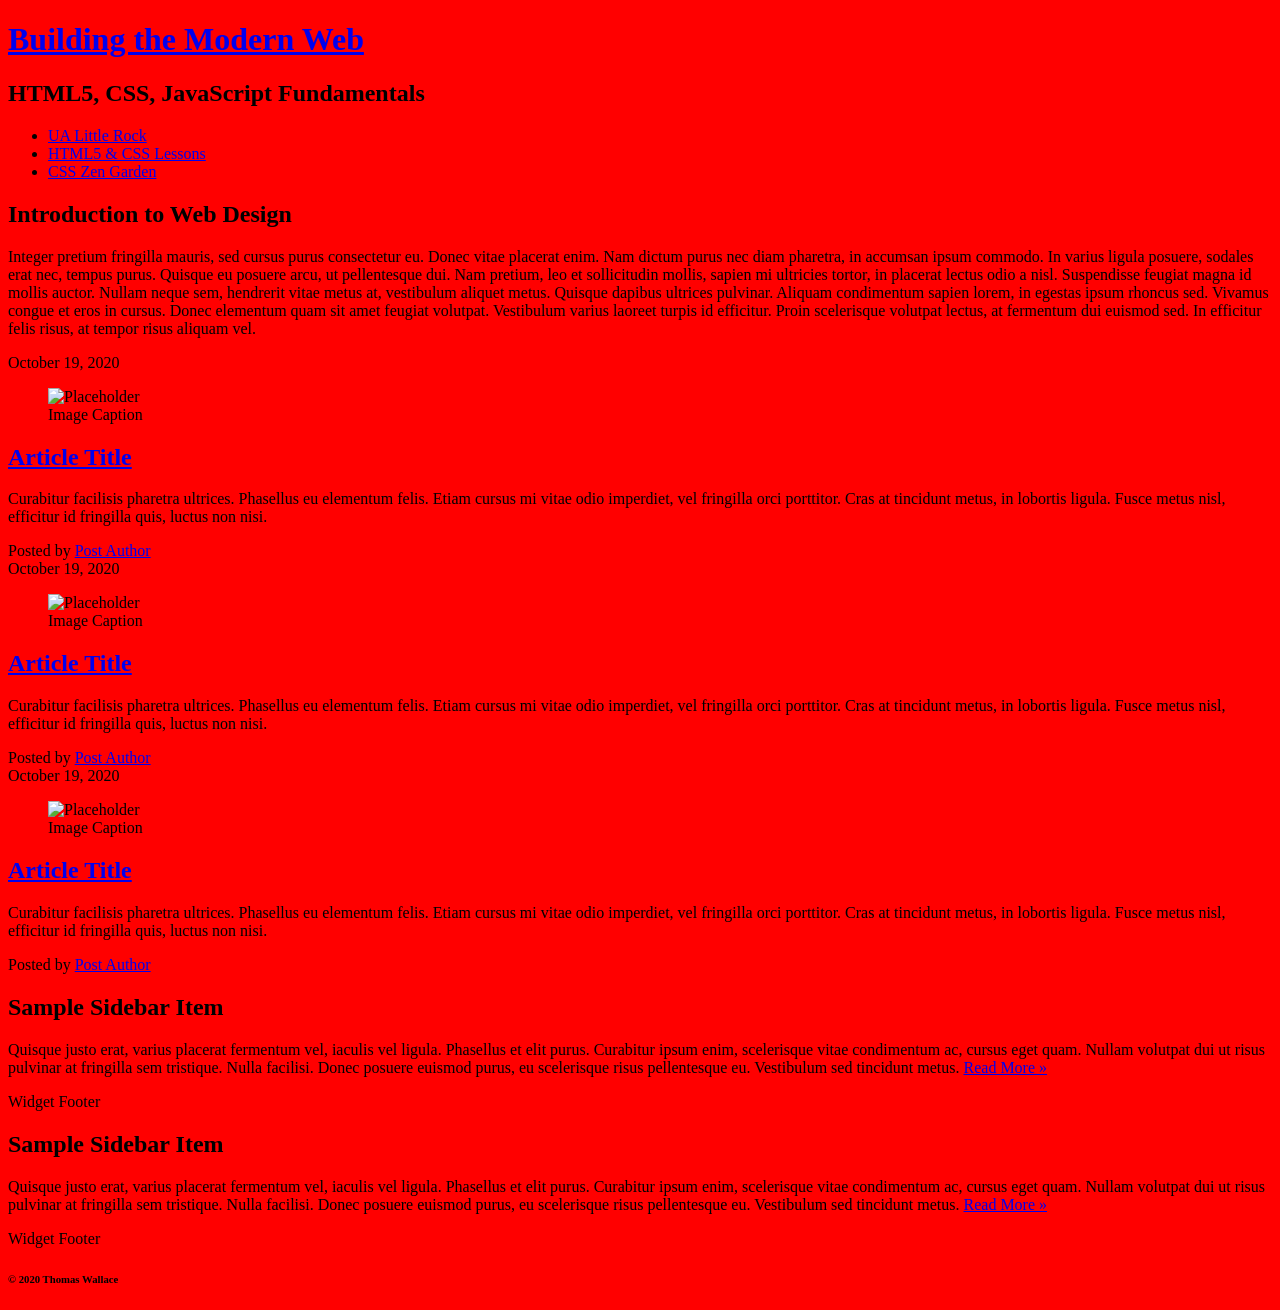
==== ccs-demo/index.html @ 235c2710 "test" ====
<!DOCTYPE html>
<html lang="en">

<head>
  <title>IFSC 1310 - Prototype</title>
  <meta charset="UTF-8" />
  <meta name="description" content="Keyword rich narrative on site purpose" />
  <meta name="author" content="Thomas Wallace" />
  <link rel="stylesheet" href="assets/css/style.css" type="text/css" />
</head>

<body>
  <header role="banner" class="primary">
    <h1><a href="index.html">Building the Modern Web</a></h1>
    <h2>HTML5, CSS, JavaScript Fundamentals</h2>
    <nav role="navigation">
      <ul>
        <li><a href="https://ualr.edu/">UA Little Rock</a></li>
        <li><a href="http://learn.shayhowe.com/html-css/getting-to-know-html/">HTML5 & CSS Lessons</a></li>
        <li><a href="http://www.csszengarden.com/">CSS Zen Garden</a></li>
      </ul>
    </nav>
  </header>
  <section id="intro" class="container">
    <h2>Introduction to Web Design</h2>
    <p>Integer pretium fringilla mauris, sed cursus purus consectetur eu. Donec vitae placerat enim. Nam dictum purus nec diam pharetra, in accumsan ipsum commodo. In varius ligula posuere, sodales erat nec, tempus purus. Quisque eu posuere arcu, ut pellentesque
      dui. Nam pretium, leo et sollicitudin mollis, sapien mi ultricies tortor, in placerat lectus odio a nisl. Suspendisse feugiat magna id mollis auctor. Nullam neque sem, hendrerit vitae metus at, vestibulum aliquet metus. Quisque dapibus ultrices
      pulvinar. Aliquam condimentum sapien lorem, in egestas ipsum rhoncus sed. Vivamus congue et eros in cursus. Donec elementum quam sit amet feugiat volutpat. Vestibulum varius laoreet turpis id efficitur. Proin scelerisque volutpat lectus, at fermentum
      dui euismod sed. In efficitur felis risus, at tempor risus aliquam vel.</p>
  </section>

  <section id="content" class="container">
    <article class="post">
      <header>
        <time class="post-date" datetime="2020-10-19">October 19, 2020</time>
        <figure>
          <img src="http://placehold.it/300x200?text=Placeholder+Image" alt="Placeholder" />
          <figcaption>Image Caption</figcaption>
        </figure>
        <h2> <a href="#" rel="bookmark" title="link to this post">Article Title</a> </h2>
      </header>
      <p>Curabitur facilisis pharetra ultrices. Phasellus eu elementum felis. Etiam cursus mi vitae odio imperdiet, vel fringilla orci porttitor. Cras at tincidunt metus, in lobortis ligula. Fusce metus nisl, efficitur id fringilla quis, luctus non nisi.
        </p>
      <footer class="post-meta"> Posted by <a href="#">Post Author</a></footer>
    </article>
    <article class="post">
      <header>
        <time class="post-date" datetime="2020-10-19">October 19, 2020</time>
        <figure>
          <img src="http://placehold.it/300x200?text=Placeholder+Image" alt="Placeholder" />
          <figcaption>Image Caption</figcaption>
        </figure>
        <h2> <a href="#" rel="bookmark" title="link to this post">Article Title</a> </h2>
      </header>
      <p>Curabitur facilisis pharetra ultrices. Phasellus eu elementum felis. Etiam cursus mi vitae odio imperdiet, vel fringilla orci porttitor. Cras at tincidunt metus, in lobortis ligula. Fusce metus nisl, efficitur id fringilla quis, luctus non nisi.
        </p>
      <footer class="post-meta"> Posted by <a href="#">Post Author</a></footer>
    </article>
    <article class="post">
      <header>
       <time class="post-date" datetime="2020-10-19">October 19, 2020</time>
        <figure>
          <img src="http://placehold.it/300x200?text=Placeholder+Image" alt="Placeholder" />
          <figcaption>Image Caption</figcaption>
        </figure>
        <h2> <a href="#" rel="bookmark" title="link to this post">Article Title</a> </h2>
      </header>
      <p>Curabitur facilisis pharetra ultrices. Phasellus eu elementum felis. Etiam cursus mi vitae odio imperdiet, vel fringilla orci porttitor. Cras at tincidunt metus, in lobortis ligula. Fusce metus nisl, efficitur id fringilla quis, luctus non nisi.</p>
      <footer class="post-meta"> Posted by <a href="#">Post Author</a></footer>
    </article>
  </section>
  <aside role="complementary">
    <div class="container">
      <article class="widget">
        <header>
          <h2>Sample Sidebar Item </h2>
        </header>
        <p>Quisque justo erat, varius placerat fermentum vel, iaculis vel ligula. Phasellus et elit purus. Curabitur ipsum enim, scelerisque vitae condimentum ac, cursus eget quam. Nullam volutpat dui ut risus pulvinar at fringilla sem tristique. Nulla facilisi.
          Donec posuere euismod purus, eu scelerisque risus pellentesque eu. Vestibulum sed tincidunt metus. <a href="#">Read More &raquo;</a></p>
        <footer>Widget Footer</footer>
      </article>
      <article class="widget">
        <header>
          <h2>Sample Sidebar Item </h2>
        </header>
        <p>Quisque justo erat, varius placerat fermentum vel, iaculis vel ligula. Phasellus et elit purus. Curabitur ipsum enim, scelerisque vitae condimentum ac, cursus eget quam. Nullam volutpat dui ut risus pulvinar at fringilla sem tristique. Nulla facilisi.
          Donec posuere euismod purus, eu scelerisque risus pellentesque eu. Vestibulum sed tincidunt metus. <a href="#">Read More &raquo;</a></p>
        <footer>Widget Footer</footer>
      </article>
    </div>
  </aside>
  <!--#secondary -->
  <!--#content -->

  <footer id="colophon" role="contentinfo">
    <h6>&copy; 2020 Thomas Wallace</h6>
  </footer>
</body>

</html>
---- ccs-demo/assets/css/style.css ----
body{background-color:red;}
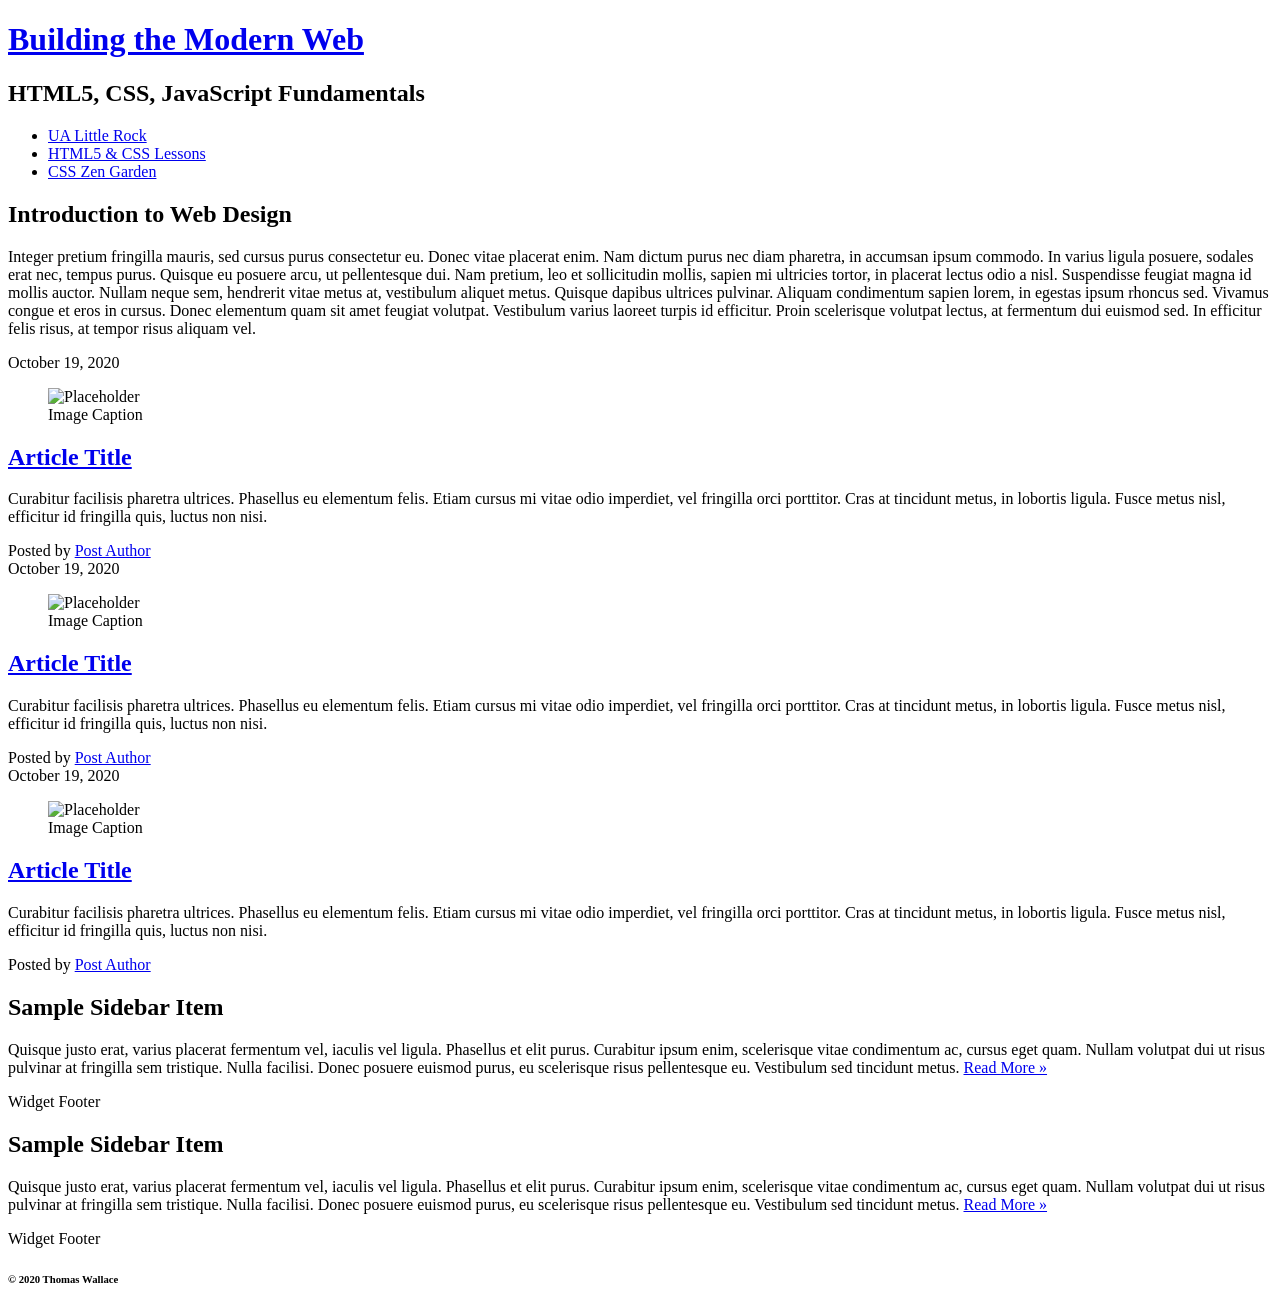
==== commit 6d7aebcd: "font style" ====
--- a/ccs-demo/index.html
+++ b/ccs-demo/index.html
@@ -7,7 +7,9 @@
   <meta name="description" content="Keyword rich narrative on site purpose" />
   <meta name="author" content="Thomas Wallace" />
   <link rel="stylesheet" href="assets/css/style.css" type="text/css" />
-</head>
+</head><link rel="preconnect" href="https://fonts.googleapis.com">
+<link rel="preconnect" href="https://fonts.gstatic.com" crossorigin>
+<link href="https://fonts.googleapis.com/css2?family=Roboto+Mono&display=swap" rel="stylesheet">
 
 <body>
   <header role="banner" class="primary">
--- a/ccs-demo/assets/css/style.css
+++ b/ccs-demo/assets/css/style.css
@@ -1 +1,3 @@
-body{background-color:red;}
+body{<link rel="preconnect" href="https://fonts.googleapis.com">
+<link rel="preconnect" href="https://fonts.gstatic.com" crossorigin>
+<link href="https://fonts.googleapis.com/css2?family=Roboto+Mono&display=swap" rel="stylesheet">;}
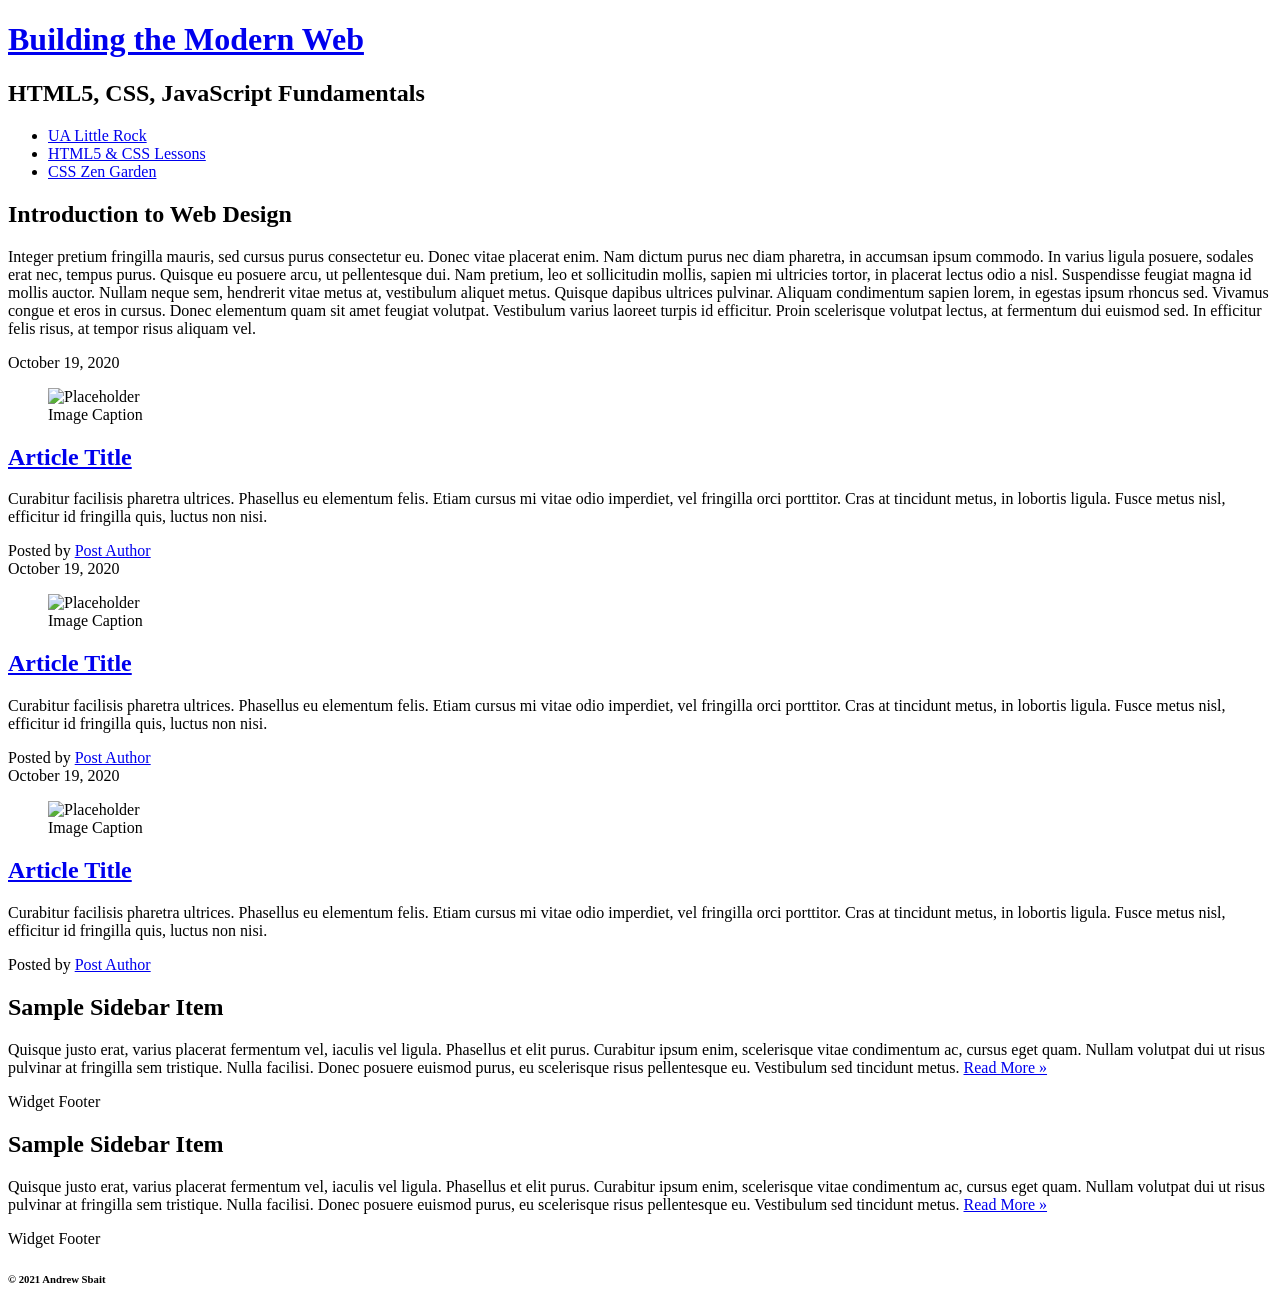
==== commit 0f72454e: "new style" ====
--- a/ccs-demo/index.html
+++ b/ccs-demo/index.html
@@ -5,11 +5,12 @@
   <title>IFSC 1310 - Prototype</title>
   <meta charset="UTF-8" />
   <meta name="description" content="Keyword rich narrative on site purpose" />
-  <meta name="author" content="Thomas Wallace" />
-  <link rel="stylesheet" href="assets/css/style.css" type="text/css" />
-</head><link rel="preconnect" href="https://fonts.googleapis.com">
+  <meta name="author" content="Andrew Sbait" />
+<link rel="preconnect" href="https://fonts.googleapis.com">
 <link rel="preconnect" href="https://fonts.gstatic.com" crossorigin>
-<link href="https://fonts.googleapis.com/css2?family=Roboto+Mono&display=swap" rel="stylesheet">
+<link href="https://fonts.googleapis.com/css2?family=Roboto&display=swap" rel="stylesheet">
+
+</head>
 
 <body>
   <header role="banner" class="primary">
@@ -30,13 +31,12 @@
       pulvinar. Aliquam condimentum sapien lorem, in egestas ipsum rhoncus sed. Vivamus congue et eros in cursus. Donec elementum quam sit amet feugiat volutpat. Vestibulum varius laoreet turpis id efficitur. Proin scelerisque volutpat lectus, at fermentum
       dui euismod sed. In efficitur felis risus, at tempor risus aliquam vel.</p>
   </section>
-
   <section id="content" class="container">
     <article class="post">
       <header>
         <time class="post-date" datetime="2020-10-19">October 19, 2020</time>
         <figure>
-          <img src="http://placehold.it/300x200?text=Placeholder+Image" alt="Placeholder" />
+          <img src="https://via.placeholder.com/300x200" alt="Placeholder" />
           <figcaption>Image Caption</figcaption>
         </figure>
         <h2> <a href="#" rel="bookmark" title="link to this post">Article Title</a> </h2>
@@ -49,7 +49,7 @@
       <header>
         <time class="post-date" datetime="2020-10-19">October 19, 2020</time>
         <figure>
-          <img src="http://placehold.it/300x200?text=Placeholder+Image" alt="Placeholder" />
+          <img src="https://via.placeholder.com/300x200" alt="Placeholder" />
           <figcaption>Image Caption</figcaption>
         </figure>
         <h2> <a href="#" rel="bookmark" title="link to this post">Article Title</a> </h2>
@@ -62,7 +62,7 @@
       <header>
        <time class="post-date" datetime="2020-10-19">October 19, 2020</time>
         <figure>
-          <img src="http://placehold.it/300x200?text=Placeholder+Image" alt="Placeholder" />
+          <img src="https://via.placeholder.com/300x200" alt="Placeholder" />
           <figcaption>Image Caption</figcaption>
         </figure>
         <h2> <a href="#" rel="bookmark" title="link to this post">Article Title</a> </h2>
@@ -93,9 +93,8 @@
   </aside>
   <!--#secondary -->
   <!--#content -->
-
   <footer id="colophon" role="contentinfo">
-    <h6>&copy; 2020 Thomas Wallace</h6>
+    <h6>&copy; 2021 Andrew Sbait</h6>
   </footer>
 </body>
 
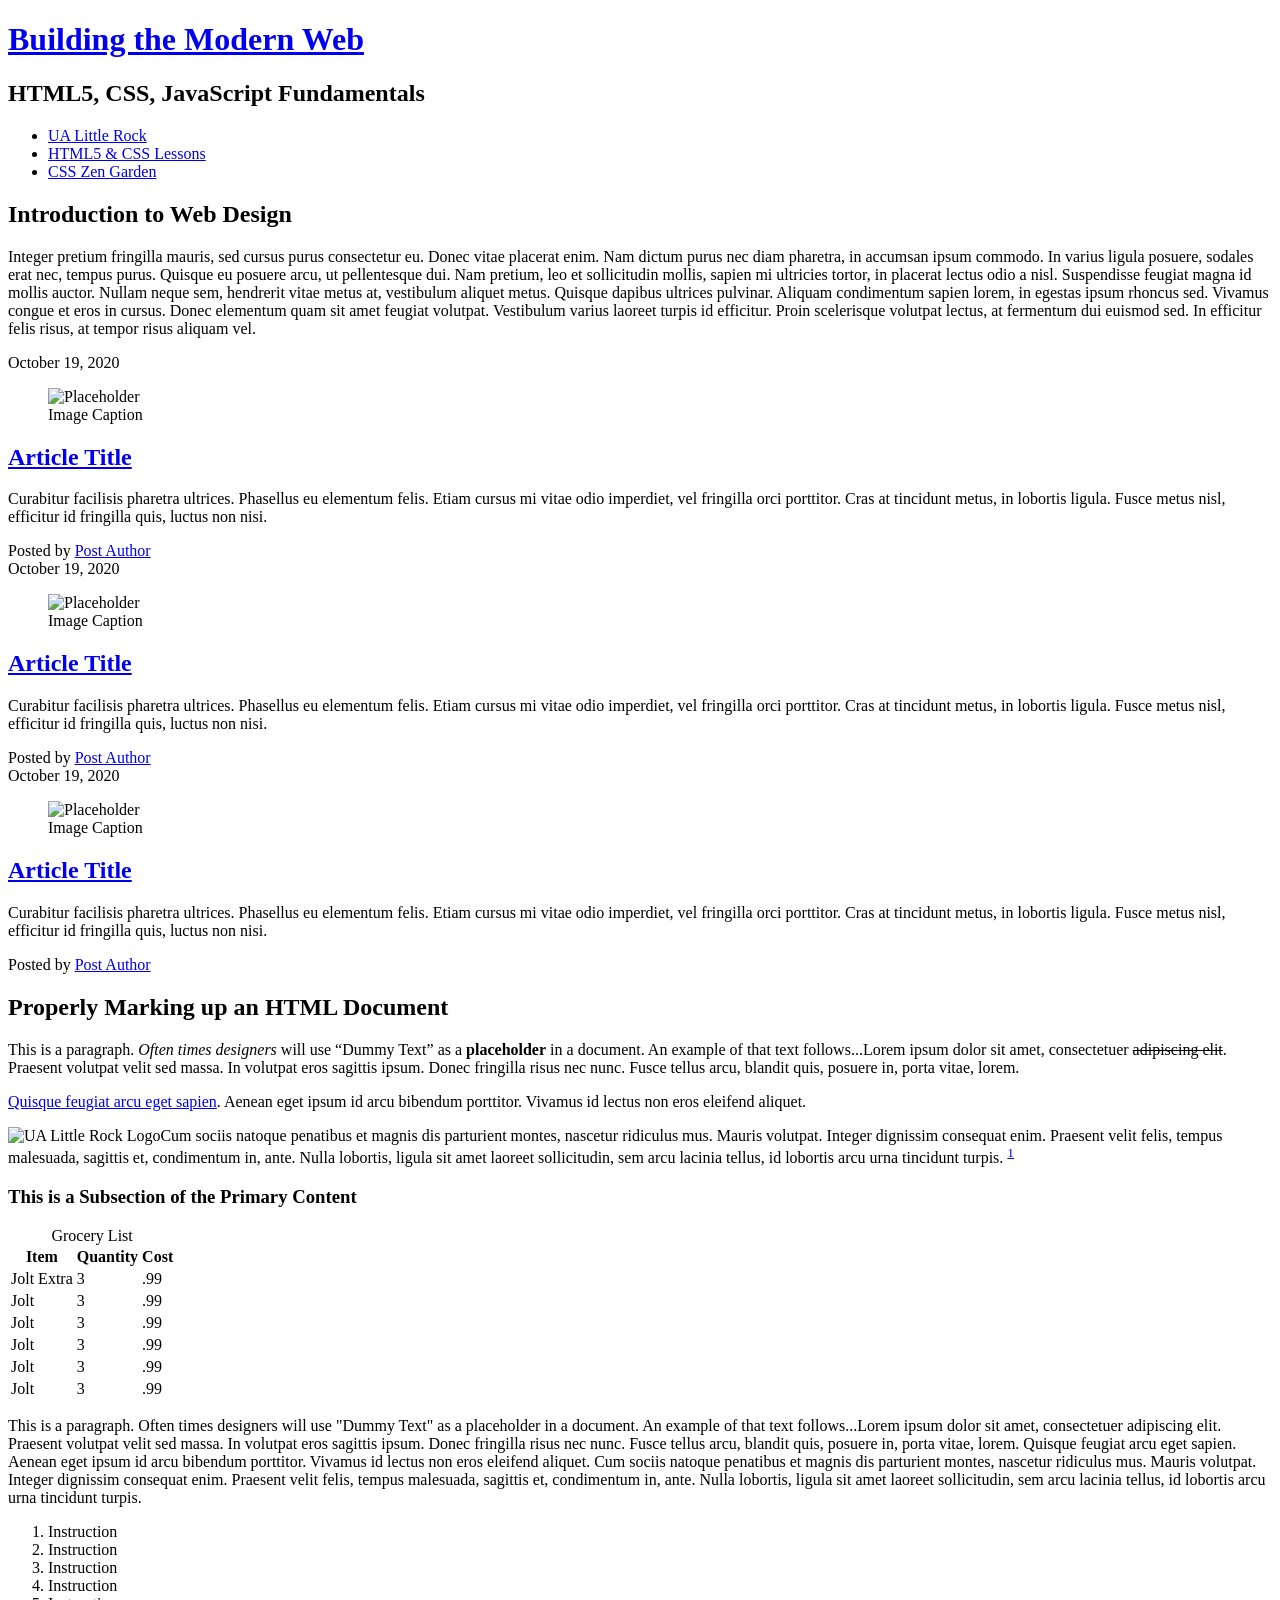
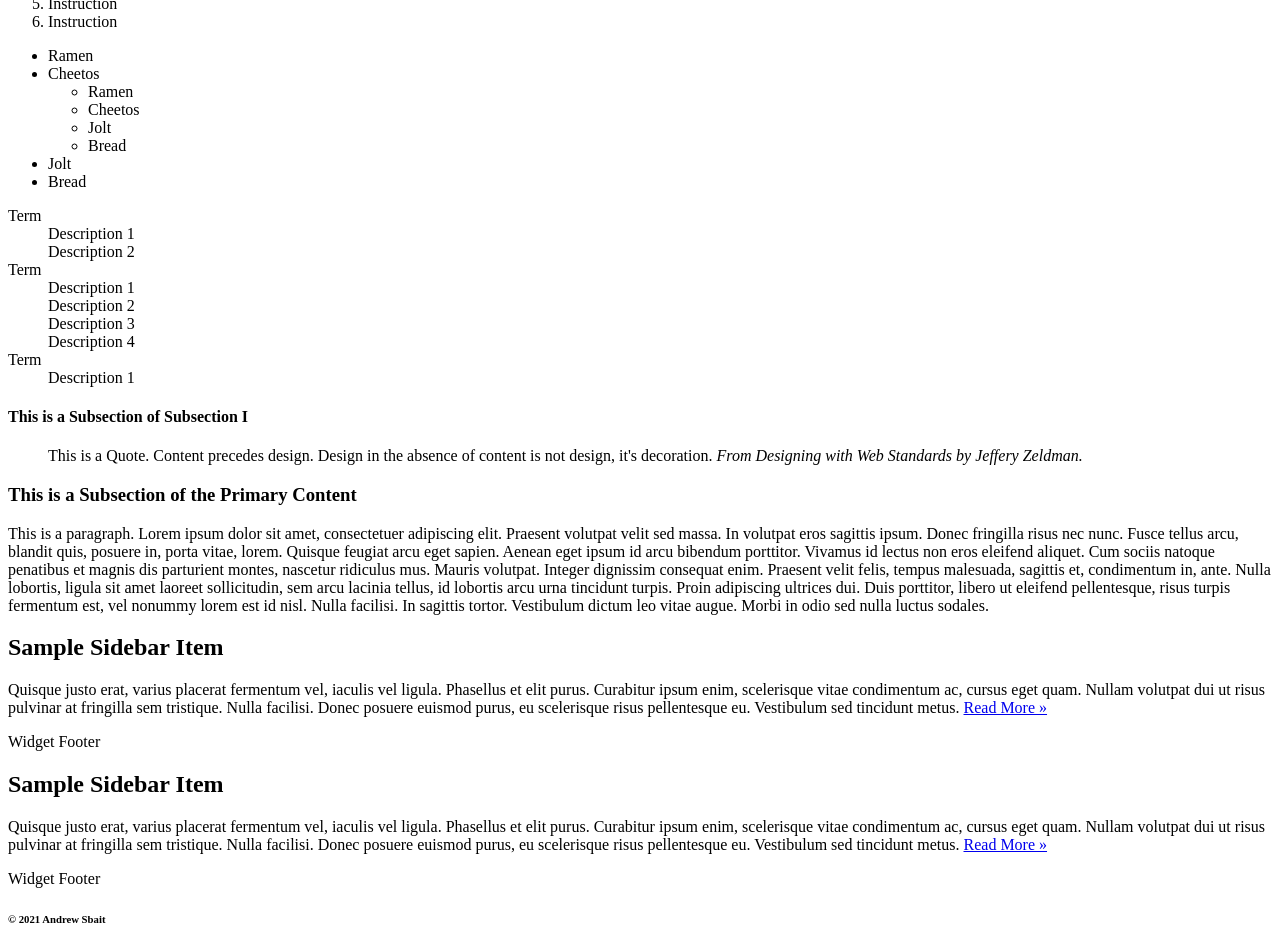
==== commit c30bbb3d: "cycle" ====
--- a/ccs-demo/index.html
+++ b/ccs-demo/index.html
@@ -1,15 +1,13 @@
 <!DOCTYPE html>
 <html lang="en">
-
 <head>
   <title>IFSC 1310 - Prototype</title>
   <meta charset="UTF-8" />
   <meta name="description" content="Keyword rich narrative on site purpose" />
   <meta name="author" content="Andrew Sbait" />
-<link rel="preconnect" href="https://fonts.googleapis.com">
+  <link rel="preconnect" href="https://fonts.googleapis.com">
 <link rel="preconnect" href="https://fonts.gstatic.com" crossorigin>
-<link href="https://fonts.googleapis.com/css2?family=Roboto&display=swap" rel="stylesheet">
-
+<link href="https://fonts.googleapis.com/css2?family=Lato&display=swap" rel="stylesheet">
 </head>
 
 <body>
@@ -71,6 +69,122 @@
       <footer class="post-meta"> Posted by <a href="#">Post Author</a></footer>
     </article>
   </section>
+  
+  <section id="additional-elements" class="container">
+  <h2>Properly Marking up an HTML Document</h2>
+  <!--(Primary Content Heading)-->
+
+  <p>This is a paragraph. <em>Often times designers</em> will use <q>Dummy Text</q> as a <strong>placeholder</strong> in a document. An example of that text follows...Lorem ipsum dolor sit amet, consectetuer <del>adipiscing elit</del>. Praesent volutpat
+    velit sed massa. In volutpat eros sagittis ipsum. Donec fringilla risus nec nunc. Fusce tellus arcu, blandit quis, posuere in, porta vitae, lorem.</p>
+
+  <p> <a href="#">Quisque feugiat arcu eget sapien</a>. <span class="foo">Aenean</span> eget ipsum id arcu bibendum porttitor. Vivamus id lectus non eros eleifend aliquet.</p>
+  <p> <img src="https://thomaswallace.net/wp-content/uploads/2018/02/ualr.png" alt="UA Little Rock Logo" class="img-left"/>Cum sociis natoque penatibus et magnis dis parturient montes, nascetur ridiculus mus. Mauris volutpat. Integer dignissim consequat enim. Praesent velit felis,
+    tempus malesuada, sagittis et, condimentum in, ante. Nulla lobortis, ligula sit amet laoreet sollicitudin, sem arcu lacinia tellus, id lobortis arcu urna tincidunt turpis. <sup><a href="#">1</a></sup> </p>
+
+  <h3>This is a Subsection of the Primary Content</h3>
+  <!-- (Subsection I)-->
+
+  <table>
+    <caption>Grocery List</caption>
+    <thead>
+      <!--Design Time Attribute - Remove before Prodution-->
+      <tr>
+        <th scope="col">Item</th>
+        <th scope="col">Quantity</th>
+        <th scope="col">Cost</th>
+      </tr>
+    </thead>
+    <tr>
+      <td>Jolt Extra</td>
+      <td>3</td>
+      <td>.99</td>
+    </tr>
+    <tr>
+      <td>Jolt</td>
+      <td>3</td>
+      <td>.99</td>
+    </tr>
+    <tr>
+      <td>Jolt</td>
+      <td>3</td>
+      <td>.99</td>
+    </tr>
+    <tr>
+      <td>Jolt</td>
+      <td>3</td>
+      <td>.99</td>
+    </tr>
+    <tr>
+      <td>Jolt</td>
+      <td>3</td>
+      <td>.99</td>
+    </tr>
+    <tr>
+      <td>Jolt</td>
+      <td>3</td>
+      <td>.99</td>
+    </tr>
+  </table>
+
+  <p>This is a paragraph. Often times designers will use "Dummy Text" as a placeholder in a document. An example of that text follows...Lorem ipsum dolor sit amet, consectetuer adipiscing elit. Praesent volutpat velit sed massa. In volutpat eros sagittis
+    ipsum. Donec fringilla risus nec nunc. Fusce tellus arcu, blandit quis, posuere in, porta vitae, lorem. Quisque feugiat arcu eget sapien. Aenean eget ipsum id arcu bibendum porttitor. Vivamus id lectus non eros eleifend aliquet. Cum sociis natoque
+    penatibus et magnis dis parturient montes, nascetur ridiculus mus. Mauris volutpat. Integer dignissim consequat enim. Praesent velit felis, tempus malesuada, sagittis et, condimentum in, ante. Nulla lobortis, ligula sit amet laoreet sollicitudin,
+    sem arcu lacinia tellus, id lobortis arcu urna tincidunt turpis.</p>
+
+  <!--This is a list of instructions.-->
+
+  <ol>
+    <li>Instruction</li>
+    <li>Instruction</li>
+    <li>Instruction</li>
+    <li>Instruction</li>
+    <li>Instruction</li>
+    <li>Instruction</li>
+  </ol>
+
+  <!--This is a list of items to purchase at the grocery store.-->
+
+  <ul>
+    <li>Ramen</li>
+    <li>Cheetos
+      <ul>
+        <li>Ramen</li>
+        <li>Cheetos</li>
+        <li>Jolt</li>
+        <li>Bread</li>
+      </ul>
+    </li>
+    <li>Jolt</li>
+    <li>Bread</li>
+  </ul>
+
+  <!--This is an Example of how we should mark up a term and its description(s)-->
+  <dl>
+    <dt>Term</dt>
+    <dd>Description 1</dd>
+    <dd>Description 2</dd>
+    <dt>Term</dt>
+    <dd>Description 1</dd>
+    <dd>Description 2</dd>
+    <dd>Description 3</dd>
+    <dd>Description 4</dd>
+    <dt>Term</dt>
+    <dd>Description 1</dd>
+  </dl>
+
+  <h4>This is a Subsection of Subsection I</h4>
+
+  <blockquote>This is a Quote. Content precedes design. Design in the absence of content is not design, it's decoration. <cite>From Designing with Web Standards by Jeffery Zeldman.</cite></blockquote>
+
+  <h3>This is a Subsection of the Primary Content</h3>
+  <!--(Subsection II)-->
+
+  <p>This is a paragraph. Lorem ipsum dolor sit amet, consectetuer adipiscing elit. Praesent volutpat velit sed massa. In volutpat eros sagittis ipsum. Donec fringilla risus nec nunc. Fusce tellus arcu, blandit quis, posuere in, porta vitae, lorem. Quisque
+    feugiat arcu eget sapien. Aenean eget ipsum id arcu bibendum porttitor. Vivamus id lectus non eros eleifend aliquet. Cum sociis natoque penatibus et magnis dis parturient montes, nascetur ridiculus mus. Mauris volutpat. Integer dignissim consequat
+    enim. Praesent velit felis, tempus malesuada, sagittis et, condimentum in, ante. Nulla lobortis, ligula sit amet laoreet sollicitudin, sem arcu lacinia tellus, id lobortis arcu urna tincidunt turpis. Proin adipiscing ultrices dui. Duis porttitor,
+    libero ut eleifend pellentesque, risus turpis fermentum est, vel nonummy lorem est id nisl. Nulla facilisi. In sagittis tortor. Vestibulum dictum leo vitae augue. Morbi in odio sed nulla luctus sodales.</p>
+</section>
+  
   <aside role="complementary">
     <div class="container">
       <article class="widget">
@@ -78,7 +192,7 @@
           <h2>Sample Sidebar Item </h2>
         </header>
         <p>Quisque justo erat, varius placerat fermentum vel, iaculis vel ligula. Phasellus et elit purus. Curabitur ipsum enim, scelerisque vitae condimentum ac, cursus eget quam. Nullam volutpat dui ut risus pulvinar at fringilla sem tristique. Nulla facilisi.
-          Donec posuere euismod purus, eu scelerisque risus pellentesque eu. Vestibulum sed tincidunt metus. <a href="#">Read More &raquo;</a></p>
+          Donec posuere euismod purus, eu scelerisque risus pellentesque eu. Vestibulum sed tincidunt metus. <a href="#" class="read-more">Read More &raquo;</a></p>
         <footer>Widget Footer</footer>
       </article>
       <article class="widget">
@@ -86,7 +200,7 @@
           <h2>Sample Sidebar Item </h2>
         </header>
         <p>Quisque justo erat, varius placerat fermentum vel, iaculis vel ligula. Phasellus et elit purus. Curabitur ipsum enim, scelerisque vitae condimentum ac, cursus eget quam. Nullam volutpat dui ut risus pulvinar at fringilla sem tristique. Nulla facilisi.
-          Donec posuere euismod purus, eu scelerisque risus pellentesque eu. Vestibulum sed tincidunt metus. <a href="#">Read More &raquo;</a></p>
+          Donec posuere euismod purus, eu scelerisque risus pellentesque eu. Vestibulum sed tincidunt metus. <a href="#" class="read-more">Read More &raquo;</a></p>
         <footer>Widget Footer</footer>
       </article>
     </div>
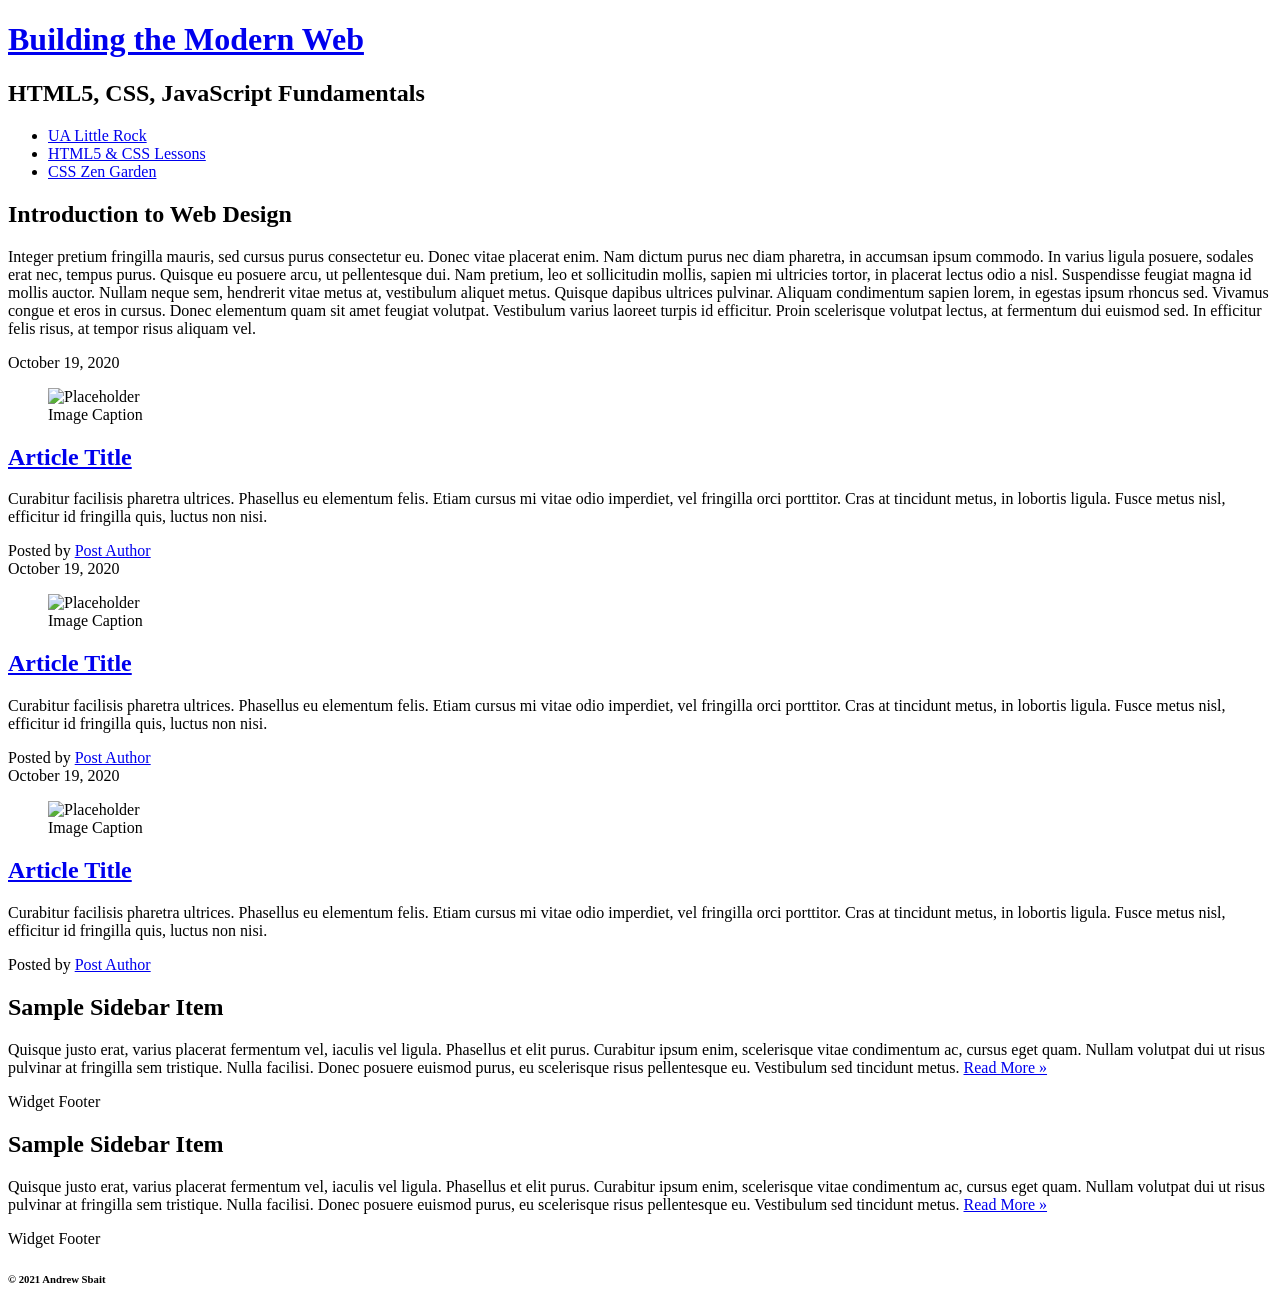
==== commit 2e761597: "please work" ====
--- a/ccs-demo/index.html
+++ b/ccs-demo/index.html
@@ -69,122 +69,6 @@
       <footer class="post-meta"> Posted by <a href="#">Post Author</a></footer>
     </article>
   </section>
-  
-  <section id="additional-elements" class="container">
-  <h2>Properly Marking up an HTML Document</h2>
-  <!--(Primary Content Heading)-->
-
-  <p>This is a paragraph. <em>Often times designers</em> will use <q>Dummy Text</q> as a <strong>placeholder</strong> in a document. An example of that text follows...Lorem ipsum dolor sit amet, consectetuer <del>adipiscing elit</del>. Praesent volutpat
-    velit sed massa. In volutpat eros sagittis ipsum. Donec fringilla risus nec nunc. Fusce tellus arcu, blandit quis, posuere in, porta vitae, lorem.</p>
-
-  <p> <a href="#">Quisque feugiat arcu eget sapien</a>. <span class="foo">Aenean</span> eget ipsum id arcu bibendum porttitor. Vivamus id lectus non eros eleifend aliquet.</p>
-  <p> <img src="https://thomaswallace.net/wp-content/uploads/2018/02/ualr.png" alt="UA Little Rock Logo" class="img-left"/>Cum sociis natoque penatibus et magnis dis parturient montes, nascetur ridiculus mus. Mauris volutpat. Integer dignissim consequat enim. Praesent velit felis,
-    tempus malesuada, sagittis et, condimentum in, ante. Nulla lobortis, ligula sit amet laoreet sollicitudin, sem arcu lacinia tellus, id lobortis arcu urna tincidunt turpis. <sup><a href="#">1</a></sup> </p>
-
-  <h3>This is a Subsection of the Primary Content</h3>
-  <!-- (Subsection I)-->
-
-  <table>
-    <caption>Grocery List</caption>
-    <thead>
-      <!--Design Time Attribute - Remove before Prodution-->
-      <tr>
-        <th scope="col">Item</th>
-        <th scope="col">Quantity</th>
-        <th scope="col">Cost</th>
-      </tr>
-    </thead>
-    <tr>
-      <td>Jolt Extra</td>
-      <td>3</td>
-      <td>.99</td>
-    </tr>
-    <tr>
-      <td>Jolt</td>
-      <td>3</td>
-      <td>.99</td>
-    </tr>
-    <tr>
-      <td>Jolt</td>
-      <td>3</td>
-      <td>.99</td>
-    </tr>
-    <tr>
-      <td>Jolt</td>
-      <td>3</td>
-      <td>.99</td>
-    </tr>
-    <tr>
-      <td>Jolt</td>
-      <td>3</td>
-      <td>.99</td>
-    </tr>
-    <tr>
-      <td>Jolt</td>
-      <td>3</td>
-      <td>.99</td>
-    </tr>
-  </table>
-
-  <p>This is a paragraph. Often times designers will use "Dummy Text" as a placeholder in a document. An example of that text follows...Lorem ipsum dolor sit amet, consectetuer adipiscing elit. Praesent volutpat velit sed massa. In volutpat eros sagittis
-    ipsum. Donec fringilla risus nec nunc. Fusce tellus arcu, blandit quis, posuere in, porta vitae, lorem. Quisque feugiat arcu eget sapien. Aenean eget ipsum id arcu bibendum porttitor. Vivamus id lectus non eros eleifend aliquet. Cum sociis natoque
-    penatibus et magnis dis parturient montes, nascetur ridiculus mus. Mauris volutpat. Integer dignissim consequat enim. Praesent velit felis, tempus malesuada, sagittis et, condimentum in, ante. Nulla lobortis, ligula sit amet laoreet sollicitudin,
-    sem arcu lacinia tellus, id lobortis arcu urna tincidunt turpis.</p>
-
-  <!--This is a list of instructions.-->
-
-  <ol>
-    <li>Instruction</li>
-    <li>Instruction</li>
-    <li>Instruction</li>
-    <li>Instruction</li>
-    <li>Instruction</li>
-    <li>Instruction</li>
-  </ol>
-
-  <!--This is a list of items to purchase at the grocery store.-->
-
-  <ul>
-    <li>Ramen</li>
-    <li>Cheetos
-      <ul>
-        <li>Ramen</li>
-        <li>Cheetos</li>
-        <li>Jolt</li>
-        <li>Bread</li>
-      </ul>
-    </li>
-    <li>Jolt</li>
-    <li>Bread</li>
-  </ul>
-
-  <!--This is an Example of how we should mark up a term and its description(s)-->
-  <dl>
-    <dt>Term</dt>
-    <dd>Description 1</dd>
-    <dd>Description 2</dd>
-    <dt>Term</dt>
-    <dd>Description 1</dd>
-    <dd>Description 2</dd>
-    <dd>Description 3</dd>
-    <dd>Description 4</dd>
-    <dt>Term</dt>
-    <dd>Description 1</dd>
-  </dl>
-
-  <h4>This is a Subsection of Subsection I</h4>
-
-  <blockquote>This is a Quote. Content precedes design. Design in the absence of content is not design, it's decoration. <cite>From Designing with Web Standards by Jeffery Zeldman.</cite></blockquote>
-
-  <h3>This is a Subsection of the Primary Content</h3>
-  <!--(Subsection II)-->
-
-  <p>This is a paragraph. Lorem ipsum dolor sit amet, consectetuer adipiscing elit. Praesent volutpat velit sed massa. In volutpat eros sagittis ipsum. Donec fringilla risus nec nunc. Fusce tellus arcu, blandit quis, posuere in, porta vitae, lorem. Quisque
-    feugiat arcu eget sapien. Aenean eget ipsum id arcu bibendum porttitor. Vivamus id lectus non eros eleifend aliquet. Cum sociis natoque penatibus et magnis dis parturient montes, nascetur ridiculus mus. Mauris volutpat. Integer dignissim consequat
-    enim. Praesent velit felis, tempus malesuada, sagittis et, condimentum in, ante. Nulla lobortis, ligula sit amet laoreet sollicitudin, sem arcu lacinia tellus, id lobortis arcu urna tincidunt turpis. Proin adipiscing ultrices dui. Duis porttitor,
-    libero ut eleifend pellentesque, risus turpis fermentum est, vel nonummy lorem est id nisl. Nulla facilisi. In sagittis tortor. Vestibulum dictum leo vitae augue. Morbi in odio sed nulla luctus sodales.</p>
-</section>
-  
   <aside role="complementary">
     <div class="container">
       <article class="widget">
@@ -192,7 +76,7 @@
           <h2>Sample Sidebar Item </h2>
         </header>
         <p>Quisque justo erat, varius placerat fermentum vel, iaculis vel ligula. Phasellus et elit purus. Curabitur ipsum enim, scelerisque vitae condimentum ac, cursus eget quam. Nullam volutpat dui ut risus pulvinar at fringilla sem tristique. Nulla facilisi.
-          Donec posuere euismod purus, eu scelerisque risus pellentesque eu. Vestibulum sed tincidunt metus. <a href="#" class="read-more">Read More &raquo;</a></p>
+          Donec posuere euismod purus, eu scelerisque risus pellentesque eu. Vestibulum sed tincidunt metus. <a href="#">Read More &raquo;</a></p>
         <footer>Widget Footer</footer>
       </article>
       <article class="widget">
@@ -200,7 +84,7 @@
           <h2>Sample Sidebar Item </h2>
         </header>
         <p>Quisque justo erat, varius placerat fermentum vel, iaculis vel ligula. Phasellus et elit purus. Curabitur ipsum enim, scelerisque vitae condimentum ac, cursus eget quam. Nullam volutpat dui ut risus pulvinar at fringilla sem tristique. Nulla facilisi.
-          Donec posuere euismod purus, eu scelerisque risus pellentesque eu. Vestibulum sed tincidunt metus. <a href="#" class="read-more">Read More &raquo;</a></p>
+          Donec posuere euismod purus, eu scelerisque risus pellentesque eu. Vestibulum sed tincidunt metus. <a href="#">Read More &raquo;</a></p>
         <footer>Widget Footer</footer>
       </article>
     </div>
